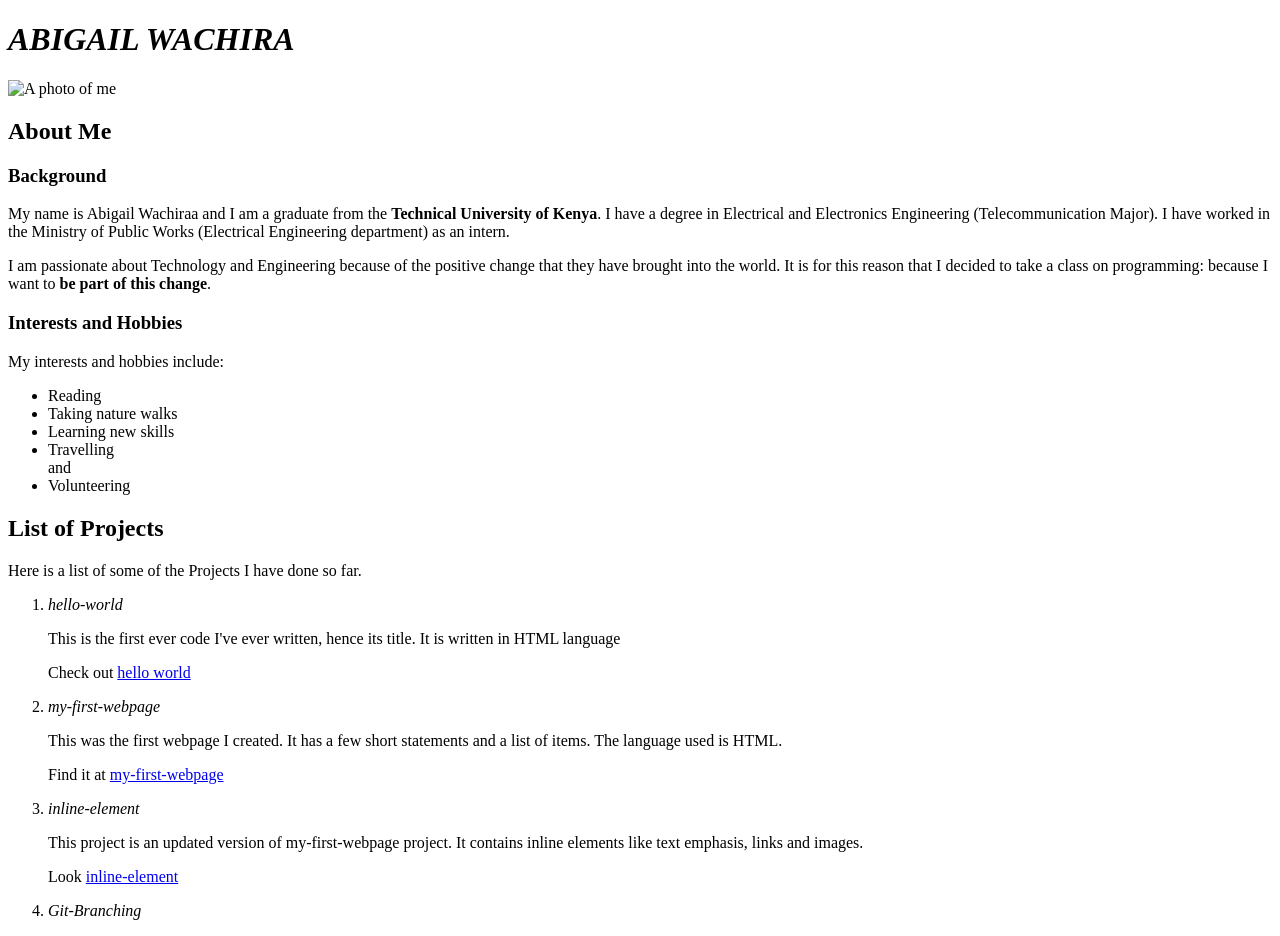
==== landing-page.html @ 2ab7c7cf "Add name of fourth project" ====
<!DOCTYPE html>
<html>
  <head>
    <title>My web porfolio</title>
    <link href="css/styles.css" rel="stylesheet" type="text/css" media="all">
  </head>
  <body>
    <h1><em>ABIGAIL WACHIRA</em></h1>
    <img src="images/image.jpg" alt="A photo of me">
    <h2>About Me</h2>
      <h3>Background</h3>
      <p>My name is Abigail Wachiraa and I am a graduate from the <strong>Technical University of Kenya</strong>.
        I have a degree in Electrical and Electronics Engineering (Telecommunication Major).
        I have worked in the Ministry of Public Works (Electrical Engineering department) as an intern. 
      </p>
      <p>I am passionate about Technology and Engineering because of the positive change that they 
        have brought into the world. It is for this reason that I decided to take a class on programming:
        because I want to <strong>be part of this change</strong>.
      </p>
      <h3>Interests and Hobbies</h3>
      <p>My interests and hobbies include:</p>
      <ul>
        <li>Reading</li>
        <li>Taking nature walks</li>
        <li>Learning new skills</li>
        <li>Travelling</li> and
        <li>Volunteering</li>
      </ul>
      <h2>List of Projects</h2>
      <p>Here is a list of some of the Projects I have done
        so far.
      </p>
      <ol>
        <li><em>hello-world</em></li>
        <p>This is the first ever code I've ever written,
          hence its title. It is written in HTML language</p>
        <p>Check out <a href="https://github.com/Nyawira-Wachira/hello-world"> hello world</a>
        </p>
        <li><em>my-first-webpage</em></li>
        <p>This was the first webpage I created. It has a few short statements and a list of items. The language 
          used is HTML.</p> 
        <p> Find it at <a href="https://github.com/Nyawira-Wachira/My-first-Webpage/blob/master/my-first-webpage.html">my-first-webpage</a>
        <li><em>inline-element</em></li>
        <p>This project is an updated version of my-first-webpage project. It
          contains inline elements like text emphasis, links and images.
        </p>
        <p>Look <a href="https://github.com/Nyawira-Wachira/inline-element/blob/master/Image-inline-element.html"> inline-element</a>
        <li><em>Git-Branching</em></li>  
        </p>
      </ol>

  </body>
</html>
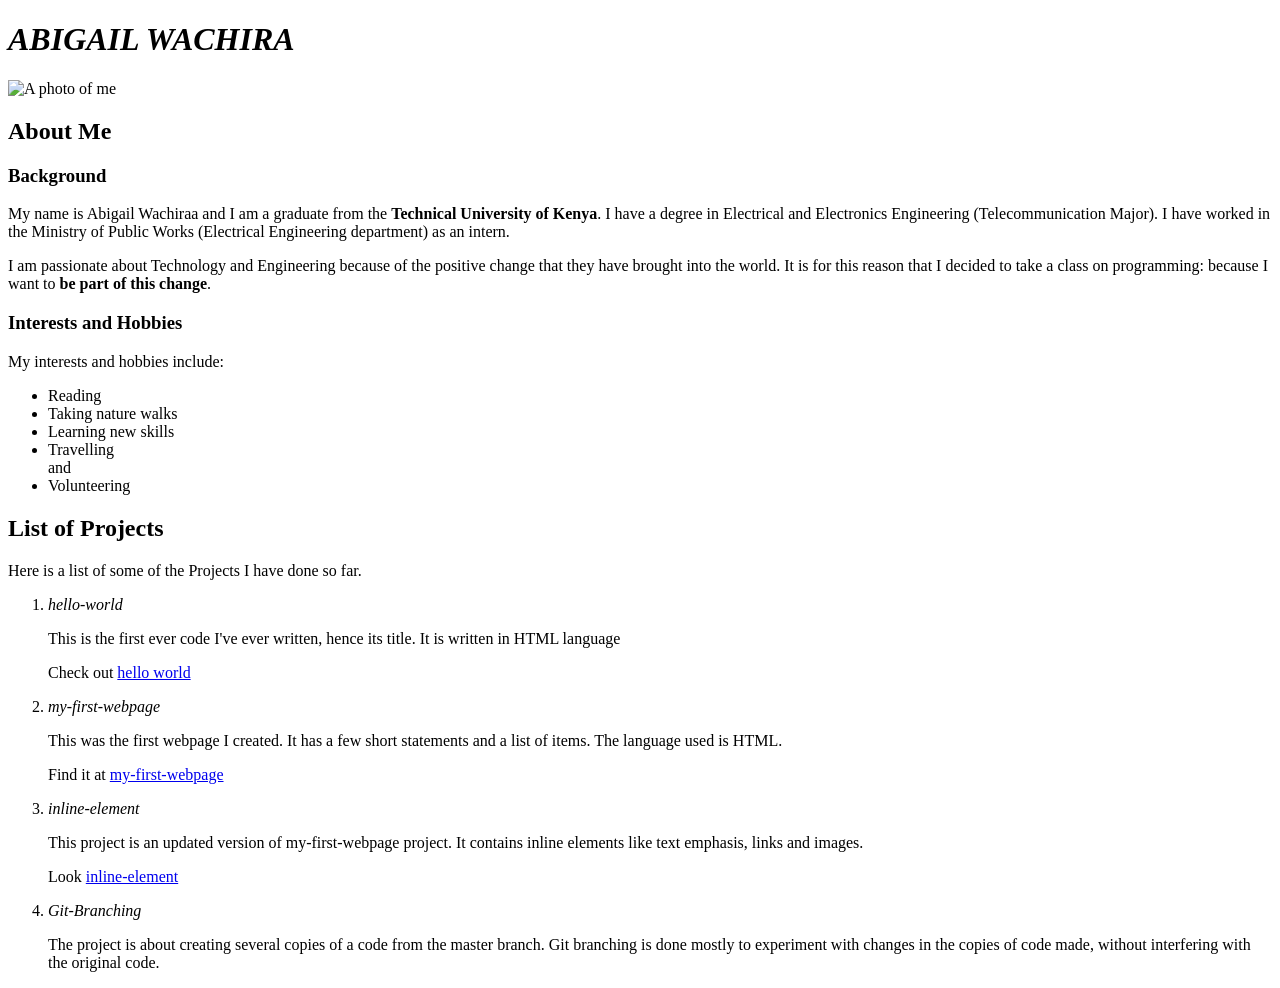
==== commit 0c968452: "Add short description" ====
--- a/landing-page.html
+++ b/landing-page.html
@@ -45,7 +45,10 @@
           contains inline elements like text emphasis, links and images.
         </p>
         <p>Look <a href="https://github.com/Nyawira-Wachira/inline-element/blob/master/Image-inline-element.html"> inline-element</a>
-        <li><em>Git-Branching</em></li>  
+        <li><em>Git-Branching</em></li>
+        <p>The project is about creating several copies of a code from the master branch.
+          Git branching is done mostly to experiment with changes in the copies of code made, without interfering with the original code.
+        </p>  
         </p>
       </ol>
 
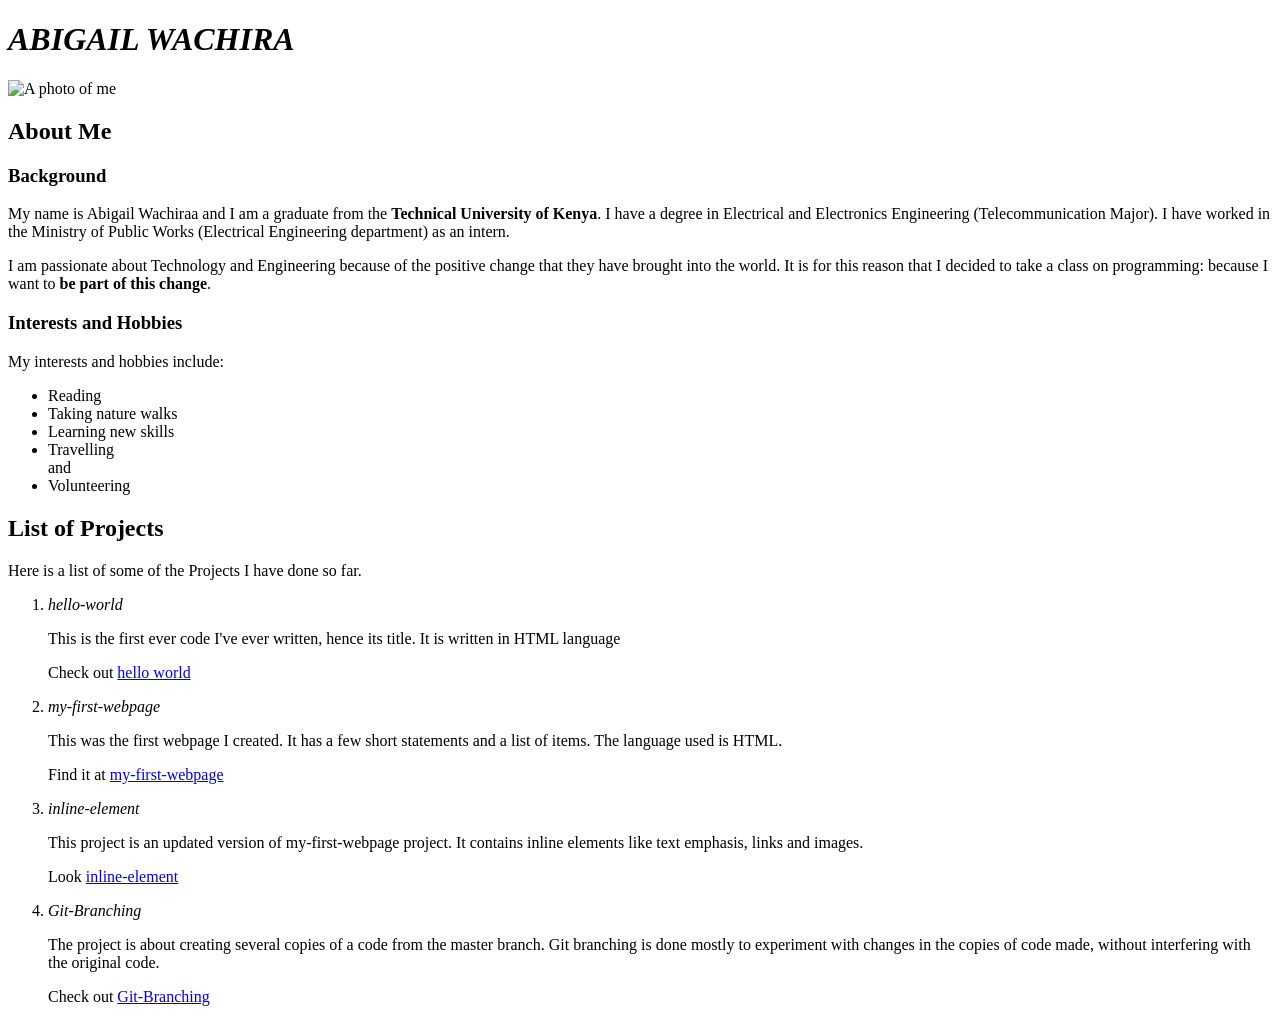
==== commit 8b4b9a30: "Add link to the project" ====
--- a/landing-page.html
+++ b/landing-page.html
@@ -44,13 +44,13 @@
         <p>This project is an updated version of my-first-webpage project. It
           contains inline elements like text emphasis, links and images.
         </p>
-        <p>Look <a href="https://github.com/Nyawira-Wachira/inline-element/blob/master/Image-inline-element.html"> inline-element</a>
+        <p>Look <a href="https://github.com/Nyawira-Wachira/inline-element/blob/master/Image-inline-element.html"> inline-element</a></p>
         <li><em>Git-Branching</em></li>
         <p>The project is about creating several copies of a code from the master branch.
           Git branching is done mostly to experiment with changes in the copies of code made, without interfering with the original code.
-        </p>  
         </p>
-      </ol>
+        <p>Check out <a href="https://github.com/Nyawira-Wachira/Git-Branching">Git-Branching</a></p>   
+      </ol> 
 
   </body>
 </html>
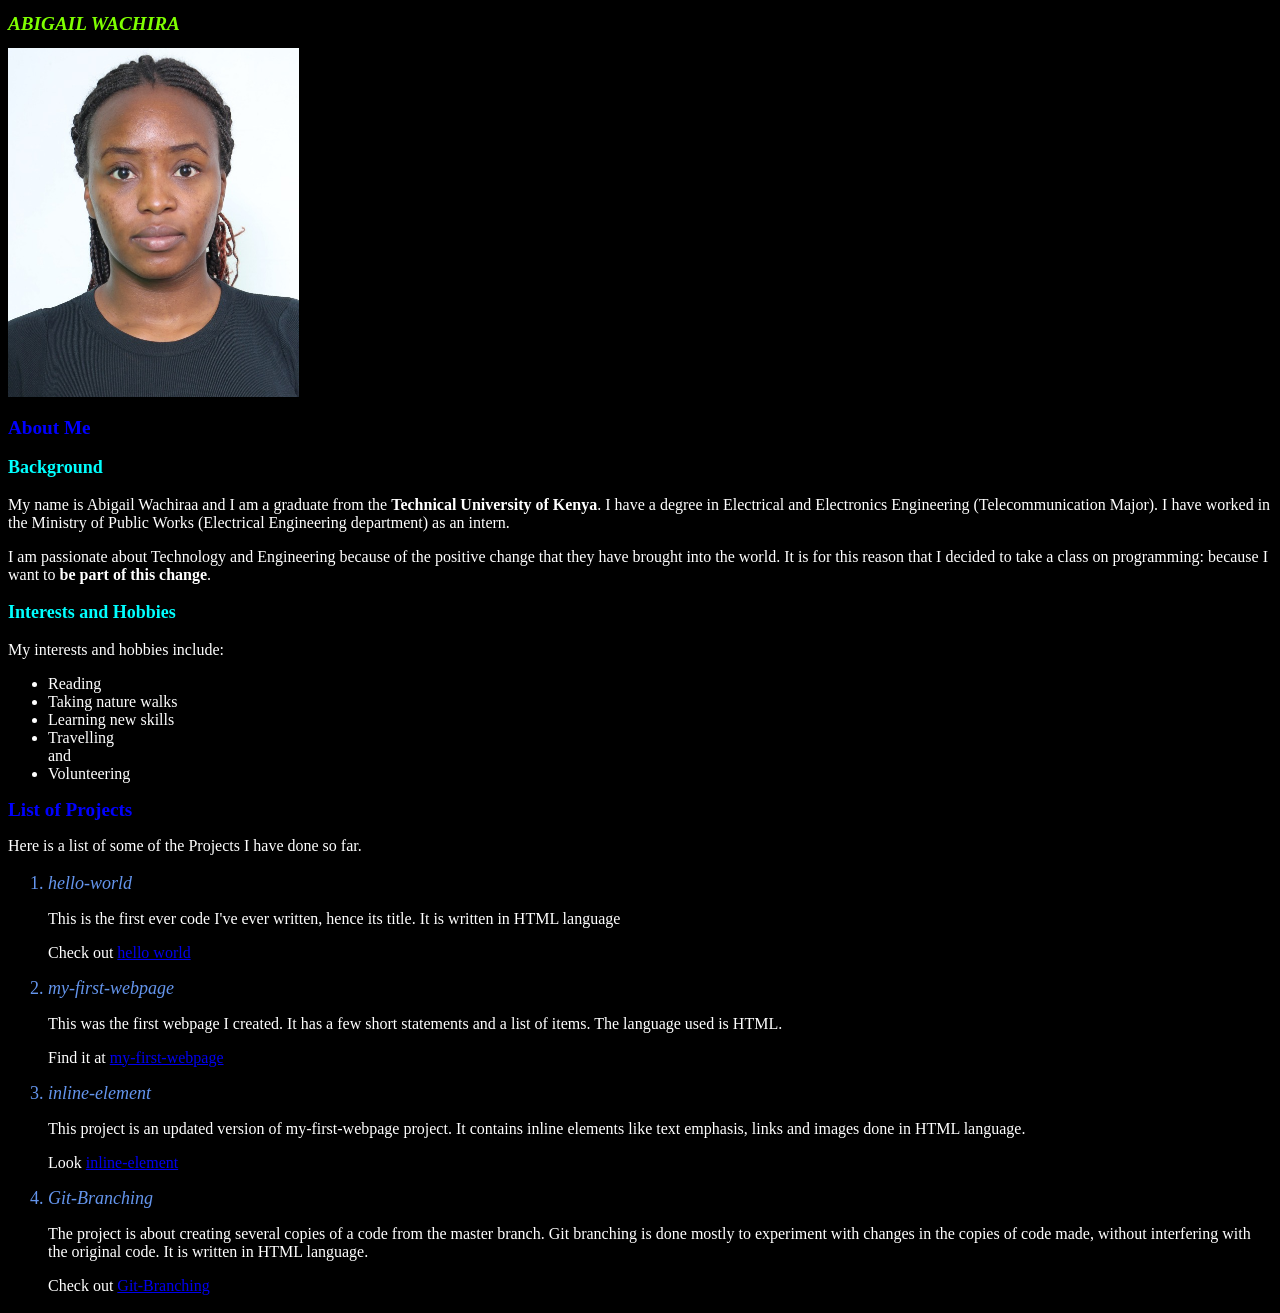
==== commit 794be2cf: "Add statements" ====
--- a/landing-page.html
+++ b/landing-page.html
@@ -42,12 +42,13 @@
         <p> Find it at <a href="https://github.com/Nyawira-Wachira/My-first-Webpage/blob/master/my-first-webpage.html">my-first-webpage</a>
         <li><em>inline-element</em></li>
         <p>This project is an updated version of my-first-webpage project. It
-          contains inline elements like text emphasis, links and images.
+          contains inline elements like text emphasis, links and images done in HTML language.
         </p>
         <p>Look <a href="https://github.com/Nyawira-Wachira/inline-element/blob/master/Image-inline-element.html"> inline-element</a></p>
         <li><em>Git-Branching</em></li>
         <p>The project is about creating several copies of a code from the master branch.
           Git branching is done mostly to experiment with changes in the copies of code made, without interfering with the original code.
+          It is written in HTML language.
         </p>
         <p>Check out <a href="https://github.com/Nyawira-Wachira/Git-Branching">Git-Branching</a></p>   
       </ol> 
--- a/css/styles.css
+++ b/css/styles.css
@@ -0,0 +1,33 @@
+img {
+  width: 23%;
+  height: min-content;
+}
+
+h1 {
+  color:chartreuse;
+  font-size: larger;
+}
+h2 {
+  color:blue;
+  font-size: larger;
+}
+h3 {
+  color:aqua;
+  font-size: large;
+}
+p {
+  color: white;
+  font-size: medium;
+}
+ul {
+  
+  color: white;
+  font-size: medium;
+}
+ol {
+  color:cornflowerblue;
+  font-size: large;
+}
+body {
+  background-color: rgb(0, 0, 0);
+}
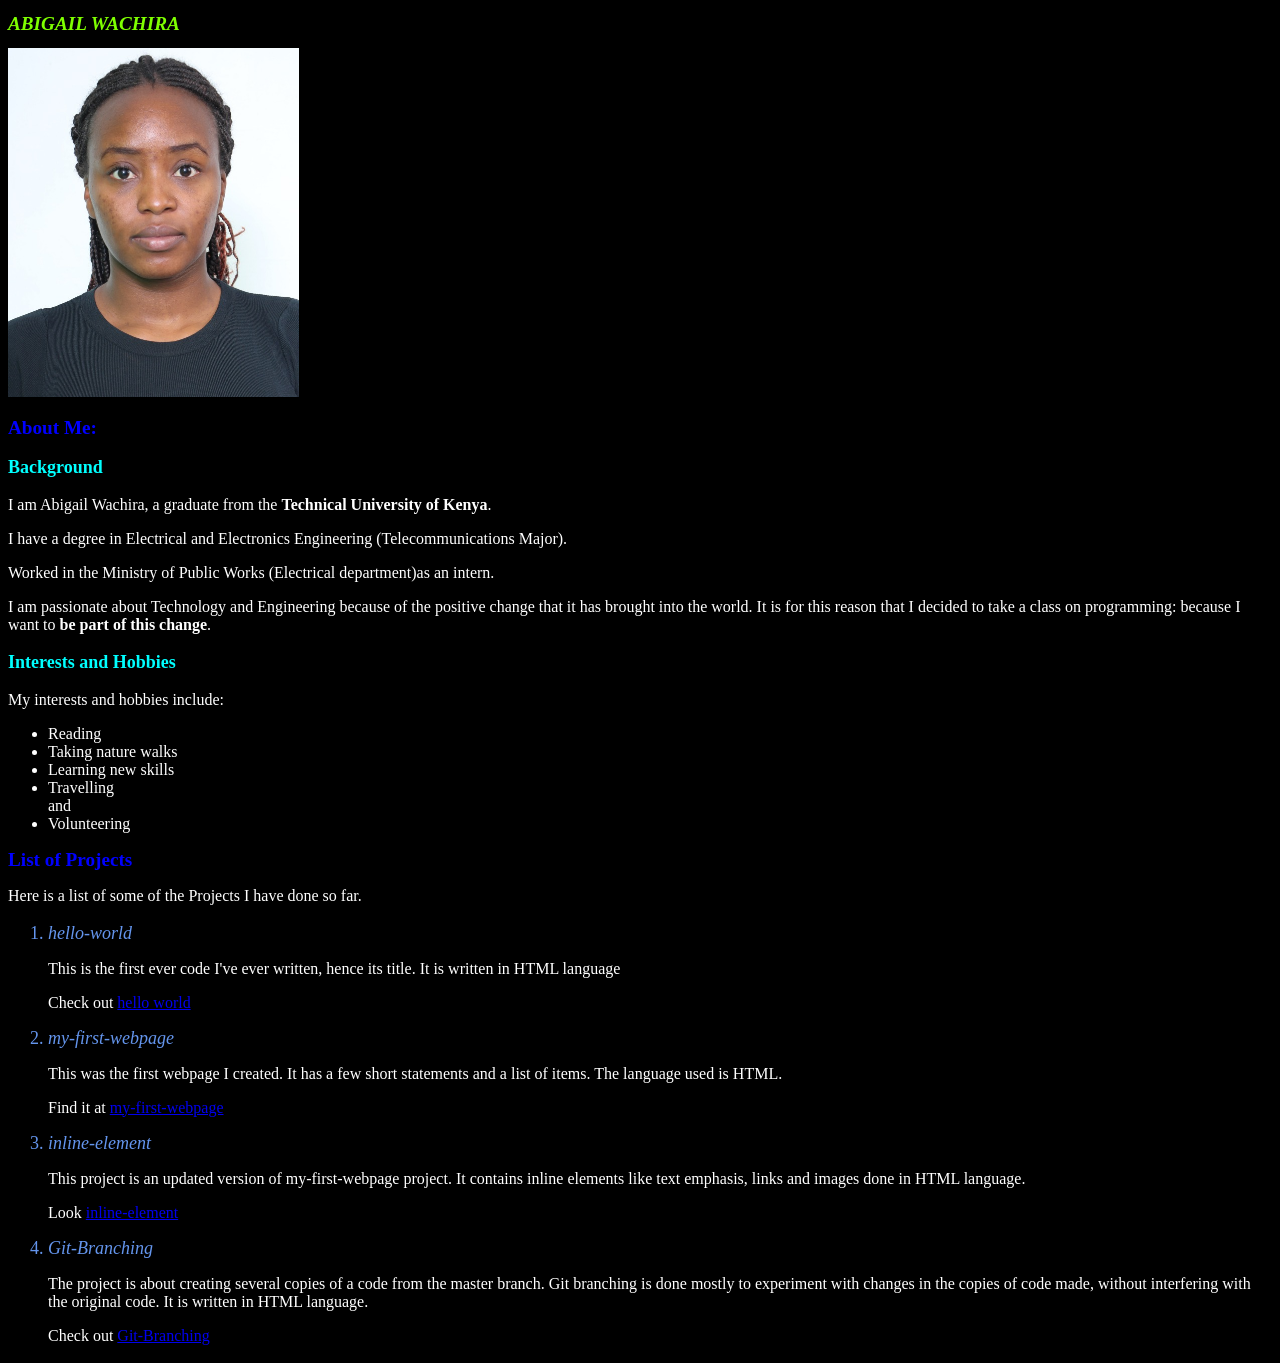
==== commit fa07f900: "Made adjustments to text content" ====
--- a/landing-page.html
+++ b/landing-page.html
@@ -5,16 +5,17 @@
     <link href="css/styles.css" rel="stylesheet" type="text/css" media="all">
   </head>
   <body>
+    <div class="column"> 
     <h1><em>ABIGAIL WACHIRA</em></h1>
     <img src="images/image.jpg" alt="A photo of me">
-    <h2>About Me</h2>
+    <h2>About Me:</h2>
       <h3>Background</h3>
-      <p>My name is Abigail Wachiraa and I am a graduate from the <strong>Technical University of Kenya</strong>.
-        I have a degree in Electrical and Electronics Engineering (Telecommunication Major).
-        I have worked in the Ministry of Public Works (Electrical Engineering department) as an intern. 
+      <p>I am Abigail Wachira, a graduate from the <strong>Technical University of Kenya</strong>.</p>  
+      <p>I have a degree in Electrical and Electronics Engineering (Telecommunications Major).</p> 
+      <p>Worked in the Ministry of Public Works (Electrical department)as an intern. 
       </p>
-      <p>I am passionate about Technology and Engineering because of the positive change that they 
-        have brought into the world. It is for this reason that I decided to take a class on programming:
+      <p>I am passionate about Technology and Engineering because of the positive change that it
+        has brought into the world. It is for this reason that I decided to take a class on programming:
         because I want to <strong>be part of this change</strong>.
       </p>
       <h3>Interests and Hobbies</h3>
@@ -24,8 +25,9 @@
         <li>Taking nature walks</li>
         <li>Learning new skills</li>
         <li>Travelling</li> and
-        <li>Volunteering</li>
+        <li>Volunteering</li>  
       </ul>
+    </div>
       <h2>List of Projects</h2>
       <p>Here is a list of some of the Projects I have done
         so far.
@@ -52,6 +54,5 @@
         </p>
         <p>Check out <a href="https://github.com/Nyawira-Wachira/Git-Branching">Git-Branching</a></p>   
       </ol> 
-
   </body>
 </html>
